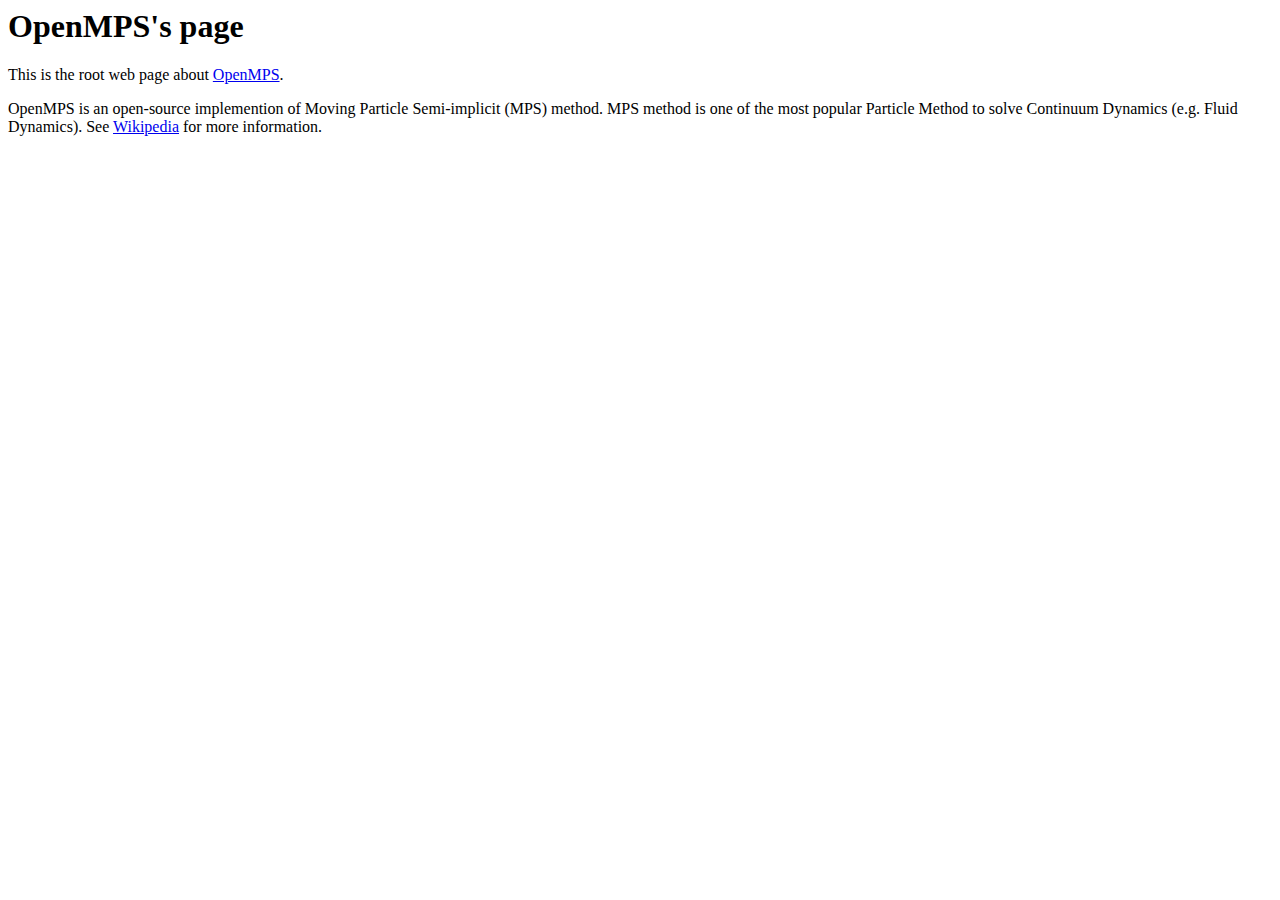
==== index.html @ b80094d3 "root page" ====
<!DOCTYPE html />

<html>
	<head>
		<meta charset="UTF-8" />
		<title>OpenMPS's page</title>
	</head>
	<body>
		<article>
			<h1>OpenMPS's page</h1>
			<p>This is the root web page about <a href="https://bitbucket.org/OpenMps/openmps">OpenMPS</a>.</p>
			<p>OpenMPS is an open-source implemention of Moving Particle Semi-implicit (MPS) method.
			MPS method is one of the most popular Particle Method to solve Continuum Dynamics (e.g. Fluid Dynamics). See <a href="https://en.wikipedia.org/wiki/Moving_Particle_Semi-implicit_Method">Wikipedia</a> for more information.</p>
		</article>
	</body>
</html>
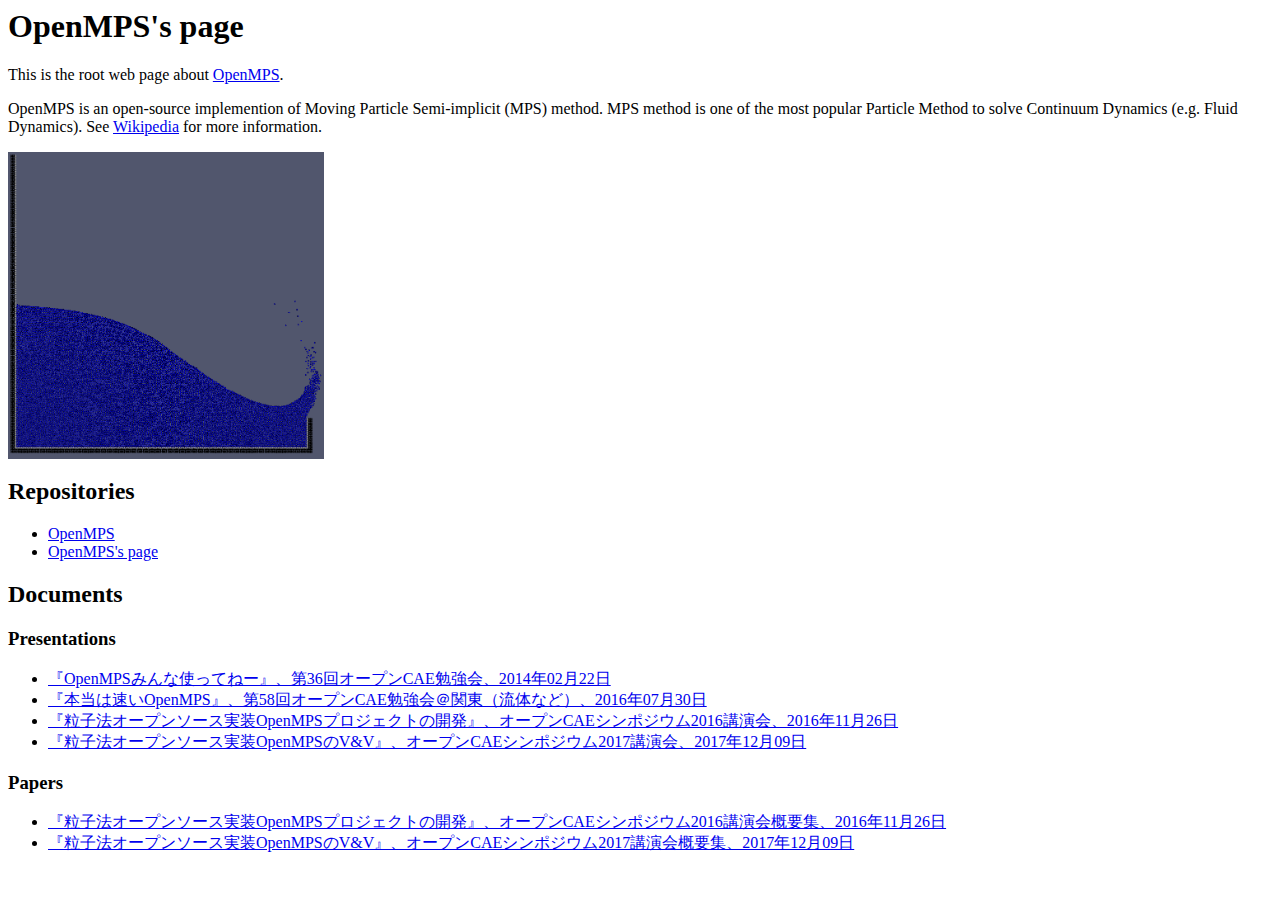
==== commit b48215ae: "github用にsquashした" ====
--- a/index.html
+++ b/index.html
@@ -3,6 +3,7 @@
 <html>
 	<head>
 		<meta charset="UTF-8" />
+		<link rel="icon" href="img/favicon.ico" />
 		<title>OpenMPS's page</title>
 	</head>
 	<body>
@@ -11,6 +12,36 @@
 			<p>This is the root web page about <a href="https://bitbucket.org/OpenMps/openmps">OpenMPS</a>.</p>
 			<p>OpenMPS is an open-source implemention of Moving Particle Semi-implicit (MPS) method.
 			MPS method is one of the most popular Particle Method to solve Continuum Dynamics (e.g. Fluid Dynamics). See <a href="https://en.wikipedia.org/wiki/Moving_Particle_Semi-implicit_Method">Wikipedia</a> for more information.</p>
+
+			<img style="width: 25%" src="img/icon.PNG" />
+
+			<section>
+				<h2>Repositories</h2>
+				<ul>
+					<li><a href="https://bitbucket.org/OpenMps/openmps">OpenMPS</a></li>
+					<li><a href="https://bitbucket.org/OpenMps/openmps.bitbucket.org">OpenMPS's page</a></li>
+				</ul>
+			</section>
+
+			<section>
+				<h2>Documents</h2>
+				<section>
+					<h3>Presentations</h3>
+					<ul>
+						<li><a href="doc/presentations/20140222/opencaekanto36.odp">『OpenMPSみんな使ってねー』、第36回オープンCAE勉強会、2014年02月22日</a></li>
+						<li><a href="doc/presentations/20160730/index.html">『本当は速いOpenMPS』、第58回オープンCAE勉強会＠関東（流体など）、2016年07月30日</a></li>
+						<li><a href="doc/presentations/20161126/index.html">『粒子法オープンソース実装OpenMPSプロジェクトの開発』、オープンCAEシンポジウム2016講演会、2016年11月26日</a></li>
+						<li><a href="doc/presentations/20171209/index.html">『粒子法オープンソース実装OpenMPSのV&amp;V』、オープンCAEシンポジウム2017講演会、2017年12月09日</a></li>
+					</ul>
+				</section>
+				<section>
+					<h3>Papers</h3>
+					<ul>
+						<li><a href="doc/paper/20161126/opencae2016.pdf">『粒子法オープンソース実装OpenMPSプロジェクトの開発』、オープンCAEシンポジウム2016講演会概要集、2016年11月26日</a></li>
+						<li><a href="doc/paper/20171209/opencae2017.pdf">『粒子法オープンソース実装OpenMPSのV&amp;V』、オープンCAEシンポジウム2017講演会概要集、2017年12月09日</a></li>
+					</ul>
+				</section>
+			</section>
 		</article>
 	</body>
 </html>